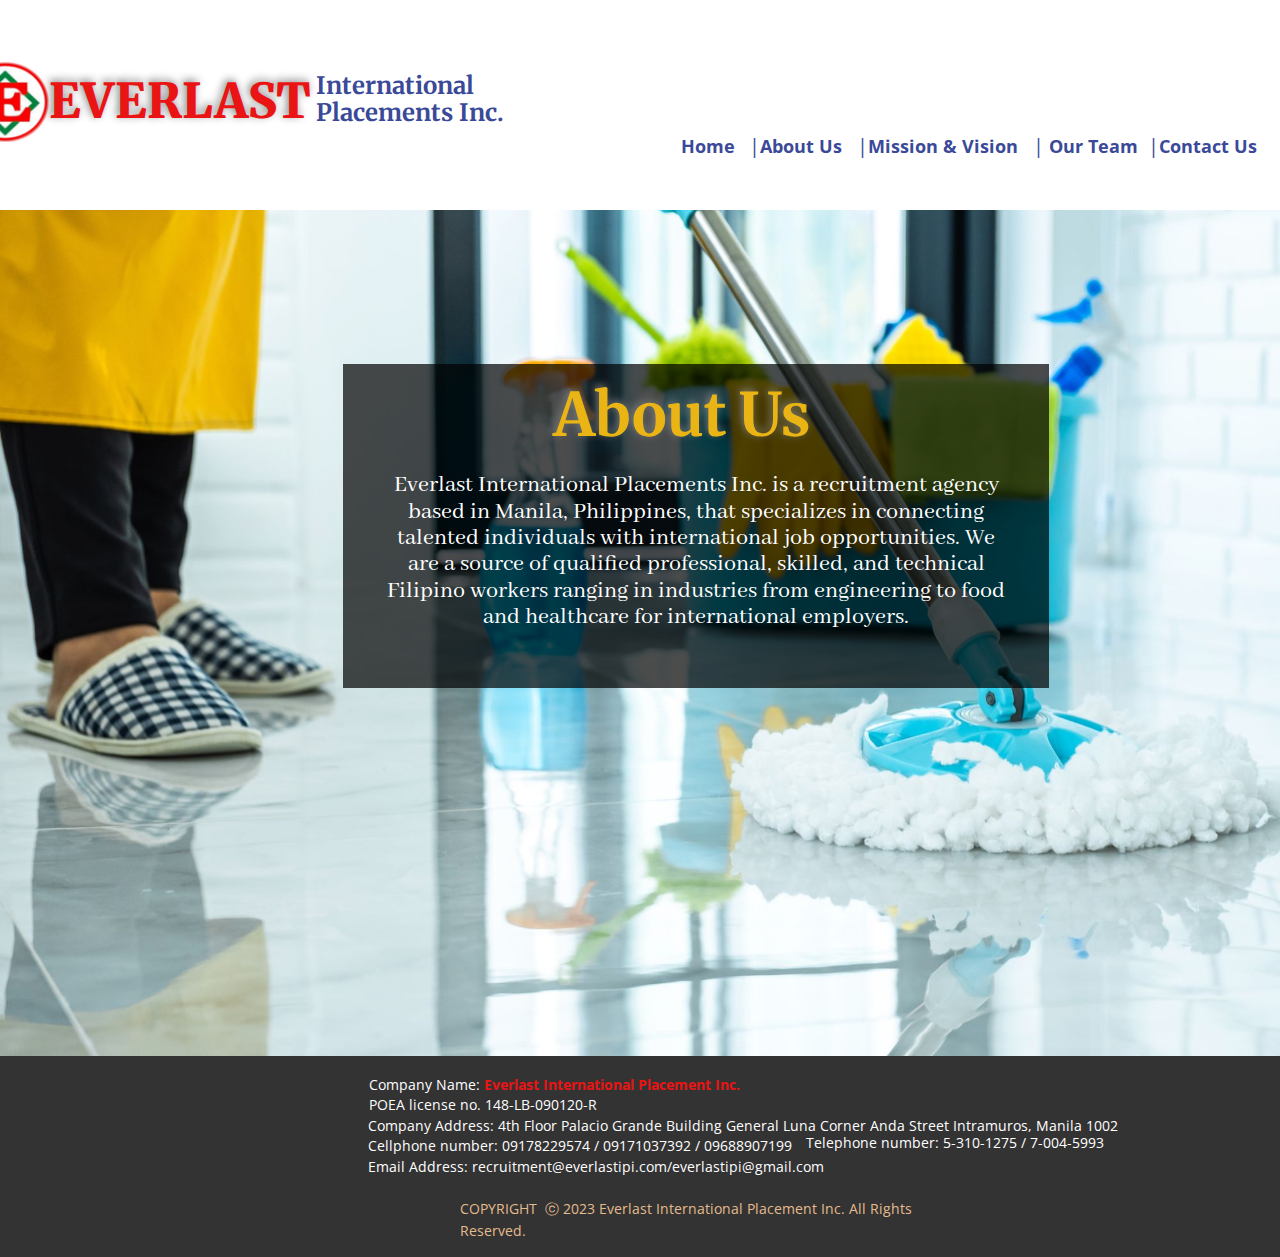
==== ABOUT-US.html @ 05b4fe09 "Update ABOUT-US.html" ====
<!DOCTYPE html>
<html style="font-size: 16px;" lang="en"><head>
    <meta name="viewport" content="width=device-width, initial-scale=1.0">
    <meta charset="utf-8">
    <meta name="keywords" content="Key Features, Design Perfection, Our Team, $5, $45, $95, Where to find us?">
    <meta name="description" content="">
    <title>ABOUT US</title>
    <link rel="stylesheet" href="nicepage.css" media="screen">
<link rel="stylesheet" href="ABOUT-US.css" media="screen">
    <script class="u-script" type="text/javascript" src="jquery-1.9.1.min.js" defer=""></script>
    <script class="u-script" type="text/javascript" src="nicepage.js" defer=""></script>
    <meta name="generator" content="Nicepage 6.8.7, nicepage.com">
    <link id="u-theme-google-font" rel="stylesheet" href="https://fonts.googleapis.com/css?family=Ubuntu:300,300i,400,400i,500,500i,700,700i|Open+Sans:300,300i,400,400i,500,500i,600,600i,700,700i,800,800i">
    <link id="u-page-google-font" rel="stylesheet" href="https://fonts.googleapis.com/css?family=Merriweather:300,300i,400,400i,700,700i,900,900i|Abhaya+Libre:400,500,600,700,800">
    
    
    
    <script type="application/ld+json">{
		"@context": "http://schema.org",
		"@type": "Organization",
		"name": "",
		"logo": "images/CopyofRedModernHiringInstagramPost1-1.png"
}</script>
    <meta name="theme-color" content="#3a4998">
    <meta property="og:title" content="ABOUT US">
    <meta property="og:type" content="website">
  <meta data-intl-tel-input-cdn-path="intlTelInput/"></head>
  <body data-path-to-root="./" data-include-products="false" class="u-body u-xl-mode" data-lang="en"><header class="u-clearfix u-header u-header" id="sec-da44"><div class="u-clearfix u-sheet u-sheet-1">
        <a href="#" class="u-image u-logo u-image-1" data-image-width="731" data-image-height="680">
          <img src="images/CopyofRedModernHiringInstagramPost1-1.png" class="u-logo-image u-logo-image-1">
        </a>
        <h1 class="u-custom-font u-font-merriweather u-text u-text-custom-color-1 u-title u-text-1">EVERLAST</h1>
        <h1 class="u-custom-font u-font-merriweather u-text u-text-palette-1-base u-title u-text-2">Placements Inc.</h1>
        <h1 class="u-custom-font u-font-merriweather u-text u-text-palette-1-base u-title u-text-3">International</h1>
        <p class="u-large-text u-text u-text-font u-text-palette-1-base u-text-variant u-text-4">
          <a href="EVERLASTIPI.html" class="u-active-none u-border-2 u-border-white u-btn u-button-style u-hover-none u-none u-text-palette-1-base u-btn-1">Home</a>&nbsp; |<a href="ABOUT-US.html" class="u-active-none u-border-none u-btn u-button-link u-button-style u-hover-none u-none u-text-palette-1-base u-btn-2">About Us</a>&nbsp; &nbsp;|<a href="MISSION-and-VISION.html" class="u-active-none u-border-none u-btn u-button-link u-button-style u-hover-none u-none u-text-palette-1-base u-btn-3">Mission &amp; Vision</a>&nbsp; &nbsp;| <a href="OUR-TEAM.html" class="u-active-none u-border-none u-btn u-button-link u-button-style u-hover-none u-none u-text-palette-1-base u-btn-4">Our Team</a>&nbsp; |<a href="CONTACT-US.html" class="u-active-none u-border-none u-btn u-button-link u-button-style u-hover-none u-none u-text-palette-1-base u-btn-5">Contact Us</a>
        </p>
      </div></header>
    <section class="u-align-left u-clearfix u-image u-section-1" src="" data-image-width="2000" data-image-height="1414" id="sec-abf9">
      <div class="u-clearfix u-sheet u-sheet-1">
        <img class="u-expanded-width-xs u-image u-image-default u-image-1" src="images/CopyofRedModernHiringInstagramPost-1.png" alt="" data-image-width="2000" data-image-height="1414">
        <h1 class="u-custom-font u-font-merriweather u-text u-text-custom-color-2 u-title u-text-1"><span class="u-icon"></span>&nbsp;About Us
        </h1>
        <h1 class="u-align-center u-custom-font u-text u-text-body-alt-color u-title u-text-2"> Everlast International Placements Inc. is a recruitment agency based in Manila, Philippines, that specializes in connecting talented individuals with international job opportunities. We are a source of qualified professional, skilled, and technical Filipino workers ranging in industries from engineering to food and healthcare for international employers.</h1>
      </div>
    </section>
    
    
    
    <footer class="u-align-center u-clearfix u-footer u-grey-80 u-footer" id="sec-4ef6"><div class="u-clearfix u-sheet u-sheet-1">
        <p class="u-small-text u-text u-text-custom-color-1 u-text-variant u-text-1">
          <span class="u-text-white"> Company Name: </span>
          <span style="font-weight: 700;">Everlast International Placement Inc.</span>
        </p>
        <p class="u-align-left u-small-text u-text u-text-variant u-text-2"> POEA license no. 148-LB-090120-R</p>
        <p class="u-align-left u-small-text u-text u-text-variant u-text-3"> Company Address:&nbsp;4th Floor Palacio Grande Building&nbsp;General Luna Corner Anda Street&nbsp;Intramuros, Manila 1002</p>
        <p class="u-align-left u-small-text u-text u-text-variant u-text-4"> &nbsp;Cellphone number: 09178229574 /&nbsp;09171037392 /&nbsp;09688907199</p>
        <p class="u-align-left u-small-text u-text u-text-variant u-text-5"> Email Address: recruitment@everlastipi.com/everlastipi@gmail.com</p>
        <p class="u-align-left u-small-text u-text u-text-variant u-text-6"> Telephone number: 5-310-1275 / 7-004-5993</p>
        <p class="u-align-left u-small-text u-text u-text-palette-3-base u-text-variant u-text-7"> COPYRIGHT &nbsp;ⓒ 2023 Everlast International Placement Inc. All Rights Reserved.</p>
      </div></footer>
</body></html>
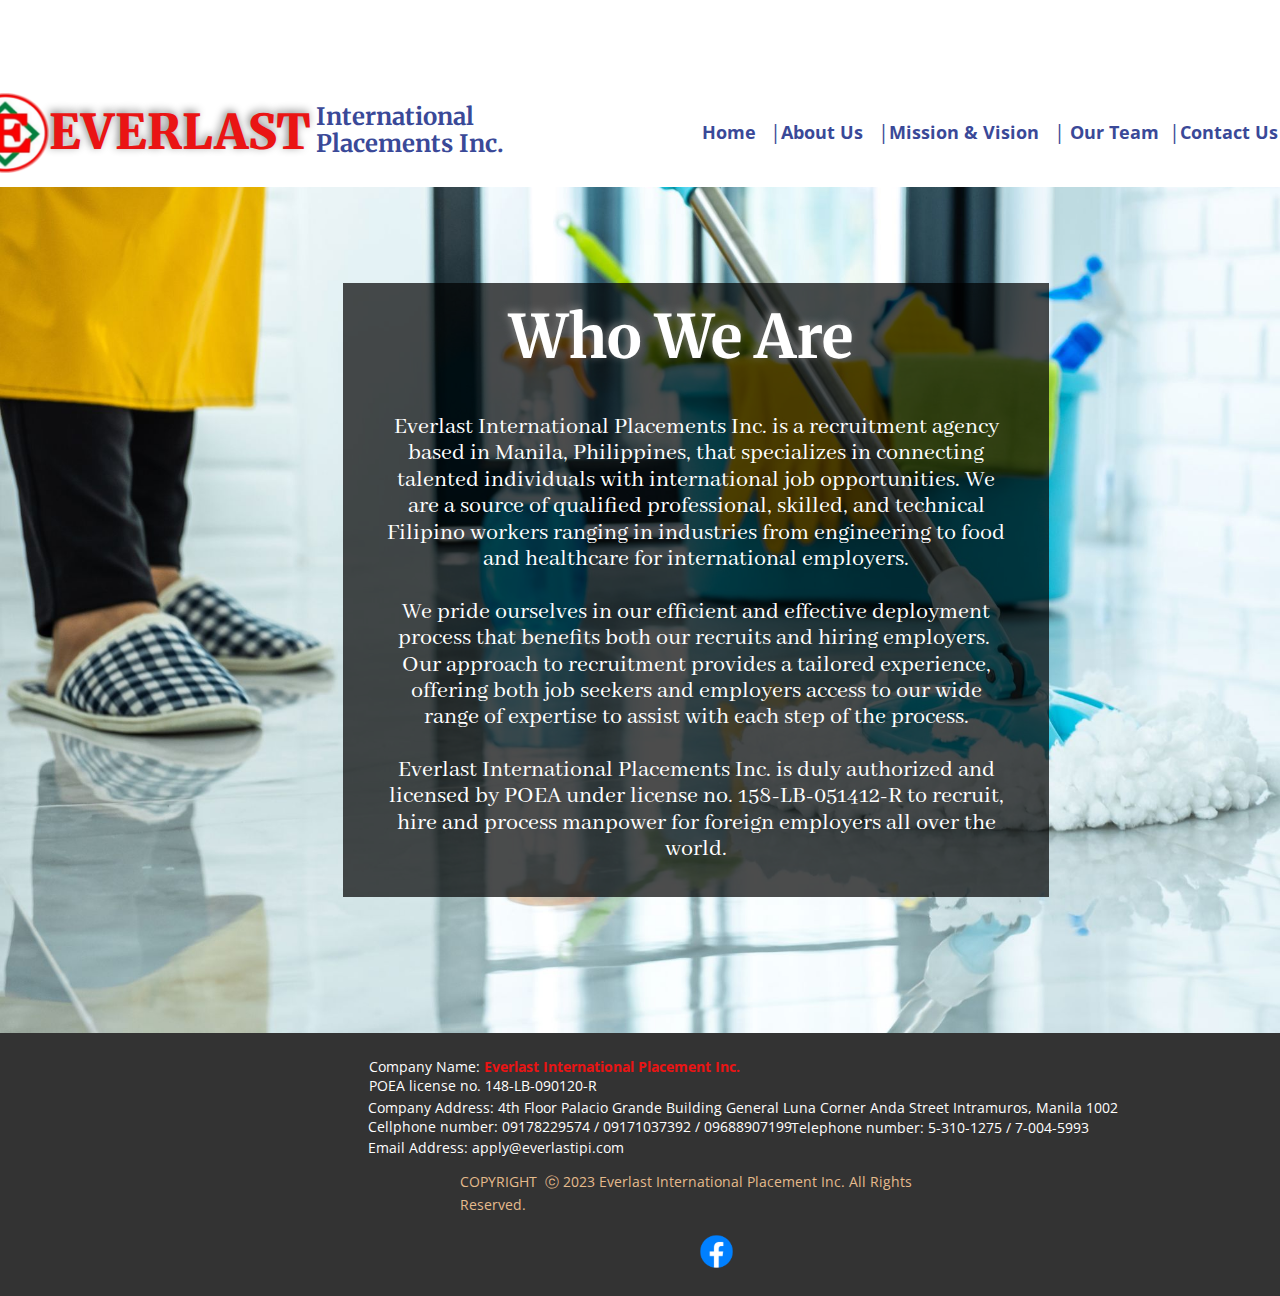
==== commit 693c7c96: "Add files via upload" ====
--- a/ABOUT-US.html
+++ b/ABOUT-US.html
@@ -9,7 +9,8 @@
 <link rel="stylesheet" href="ABOUT-US.css" media="screen">
     <script class="u-script" type="text/javascript" src="jquery-1.9.1.min.js" defer=""></script>
     <script class="u-script" type="text/javascript" src="nicepage.js" defer=""></script>
-    <meta name="generator" content="Nicepage 6.8.7, nicepage.com">
+    <meta name="generator" content="Nicepage 6.8.8, nicepage.com">
+    <link rel="icon" href="images/favicon.png">
     <link id="u-theme-google-font" rel="stylesheet" href="https://fonts.googleapis.com/css?family=Ubuntu:300,300i,400,400i,500,500i,700,700i|Open+Sans:300,300i,400,400i,500,500i,600,600i,700,700i,800,800i">
     <link id="u-page-google-font" rel="stylesheet" href="https://fonts.googleapis.com/css?family=Merriweather:300,300i,400,400i,700,700i,900,900i|Abhaya+Libre:400,500,600,700,800">
     
@@ -18,30 +19,25 @@
     <script type="application/ld+json">{
 		"@context": "http://schema.org",
 		"@type": "Organization",
-		"name": "",
+		"name": "everlastipi",
 		"logo": "images/CopyofRedModernHiringInstagramPost1-1.png"
 }</script>
     <meta name="theme-color" content="#3a4998">
     <meta property="og:title" content="ABOUT US">
+    <meta property="og:description" content="">
     <meta property="og:type" content="website">
   <meta data-intl-tel-input-cdn-path="intlTelInput/"></head>
-  <body data-path-to-root="./" data-include-products="false" class="u-body u-xl-mode" data-lang="en"><header class="u-clearfix u-header u-header" id="sec-da44"><div class="u-clearfix u-sheet u-sheet-1">
-        <a href="#" class="u-image u-logo u-image-1" data-image-width="731" data-image-height="680">
-          <img src="images/CopyofRedModernHiringInstagramPost1-1.png" class="u-logo-image u-logo-image-1">
-        </a>
-        <h1 class="u-custom-font u-font-merriweather u-text u-text-custom-color-1 u-title u-text-1">EVERLAST</h1>
-        <h1 class="u-custom-font u-font-merriweather u-text u-text-palette-1-base u-title u-text-2">Placements Inc.</h1>
-        <h1 class="u-custom-font u-font-merriweather u-text u-text-palette-1-base u-title u-text-3">International</h1>
-        <p class="u-large-text u-text u-text-font u-text-palette-1-base u-text-variant u-text-4">
-          <a href="EVERLASTIPI.html" class="u-active-none u-border-2 u-border-white u-btn u-button-style u-hover-none u-none u-text-palette-1-base u-btn-1">Home</a>&nbsp; |<a href="ABOUT-US.html" class="u-active-none u-border-none u-btn u-button-link u-button-style u-hover-none u-none u-text-palette-1-base u-btn-2">About Us</a>&nbsp; &nbsp;|<a href="MISSION-and-VISION.html" class="u-active-none u-border-none u-btn u-button-link u-button-style u-hover-none u-none u-text-palette-1-base u-btn-3">Mission &amp; Vision</a>&nbsp; &nbsp;| <a href="OUR-TEAM.html" class="u-active-none u-border-none u-btn u-button-link u-button-style u-hover-none u-none u-text-palette-1-base u-btn-4">Our Team</a>&nbsp; |<a href="CONTACT-US.html" class="u-active-none u-border-none u-btn u-button-link u-button-style u-hover-none u-none u-text-palette-1-base u-btn-5">Contact Us</a>
-        </p>
-      </div></header>
+  <body data-path-to-root="./" data-include-products="false" class="u-body u-xl-mode" data-lang="en"><header class="u-clearfix u-header u-header" id="sec-da44"><a href="#" class="u-image u-logo u-image-1" data-image-width="731" data-image-height="680">
+        <img src="images/CopyofRedModernHiringInstagramPost1-1.png" class="u-logo-image u-logo-image-1">
+      </a><h1 class="u-custom-font u-font-merriweather u-text u-text-custom-color-1 u-title u-text-1">EVERLAST</h1><h1 class="u-custom-font u-font-merriweather u-text u-text-palette-1-base u-title u-text-2">Placements Inc.</h1><h1 class="u-custom-font u-font-merriweather u-text u-text-palette-1-base u-title u-text-3">International</h1><p class="u-large-text u-text u-text-font u-text-palette-1-base u-text-variant u-text-4">
+        <a href="EVERLASTIPI.html" class="u-active-none u-border-2 u-border-white u-btn u-button-style u-hover-none u-none u-text-palette-1-base u-btn-1">Home</a>&nbsp; |<a href="ABOUT-US.html" class="u-active-none u-border-none u-btn u-button-link u-button-style u-hover-none u-none u-text-palette-1-base u-btn-2">About Us</a>&nbsp; &nbsp;|<a href="MISSION-and-VISION.html" class="u-active-none u-border-none u-btn u-button-link u-button-style u-hover-none u-none u-text-palette-1-base u-btn-3">Mission &amp; Vision</a>&nbsp; &nbsp;| <a href="OUR-TEAM.html" class="u-active-none u-border-none u-btn u-button-link u-button-style u-hover-none u-none u-text-palette-1-base u-btn-4">Our Team</a>&nbsp; |<a href="CONTACT-US.html" class="u-active-none u-border-none u-btn u-button-link u-button-style u-hover-none u-none u-text-palette-1-base u-btn-5">Contact Us</a>
+      </p></header>
     <section class="u-align-left u-clearfix u-image u-section-1" src="" data-image-width="2000" data-image-height="1414" id="sec-abf9">
       <div class="u-clearfix u-sheet u-sheet-1">
         <img class="u-expanded-width-xs u-image u-image-default u-image-1" src="images/CopyofRedModernHiringInstagramPost-1.png" alt="" data-image-width="2000" data-image-height="1414">
-        <h1 class="u-custom-font u-font-merriweather u-text u-text-custom-color-2 u-title u-text-1"><span class="u-icon"></span>&nbsp;About Us
+        <h1 class="u-custom-font u-font-merriweather u-text u-text-body-alt-color u-title u-text-1">Who We Are</h1>
+        <h1 class="u-align-center u-custom-font u-text u-text-body-alt-color u-title u-text-2"> Everlast International Placements Inc. is a recruitment agency based in Manila, Philippines, that specializes in connecting talented individuals with international job opportunities. We are a source of qualified professional, skilled, and technical Filipino workers ranging in industries from engineering to food and healthcare for international employers.<br>&nbsp;<br>We pride ourselves in our efficient and effective deployment process that benefits both our recruits and hiring employers.&nbsp; Our approach to recruitment provides a tailored experience, offering both job seekers and employers access to our wide range of expertise to assist with each step of the process.<br>&nbsp;<br>Everlast International Placements Inc. is duly authorized and licensed by POEA under license no. 158-LB-051412-R to recruit, hire and process manpower for foreign employers all over the world.
         </h1>
-        <h1 class="u-align-center u-custom-font u-text u-text-body-alt-color u-title u-text-2"> Everlast International Placements Inc. is a recruitment agency based in Manila, Philippines, that specializes in connecting talented individuals with international job opportunities. We are a source of qualified professional, skilled, and technical Filipino workers ranging in industries from engineering to food and healthcare for international employers.</h1>
       </div>
     </section>
     
@@ -55,8 +51,9 @@
         <p class="u-align-left u-small-text u-text u-text-variant u-text-2"> POEA license no. 148-LB-090120-R</p>
         <p class="u-align-left u-small-text u-text u-text-variant u-text-3"> Company Address:&nbsp;4th Floor Palacio Grande Building&nbsp;General Luna Corner Anda Street&nbsp;Intramuros, Manila 1002</p>
         <p class="u-align-left u-small-text u-text u-text-variant u-text-4"> &nbsp;Cellphone number: 09178229574 /&nbsp;09171037392 /&nbsp;09688907199</p>
-        <p class="u-align-left u-small-text u-text u-text-variant u-text-5"> Email Address: recruitment@everlastipi.com/everlastipi@gmail.com</p>
+        <p class="u-align-left u-small-text u-text u-text-variant u-text-5"> Email Address: apply@everlastipi.com</p>
         <p class="u-align-left u-small-text u-text u-text-variant u-text-6"> Telephone number: 5-310-1275 / 7-004-5993</p>
         <p class="u-align-left u-small-text u-text u-text-palette-3-base u-text-variant u-text-7"> COPYRIGHT &nbsp;ⓒ 2023 Everlast International Placement Inc. All Rights Reserved.</p>
+        <img class="u-image u-image-contain u-image-default u-preserve-proportions u-image-1" src="images/facebook-logo-facebook-logo-transparent-facebook-icon-transparent-free-free-png.webp" alt="" data-image-width="980" data-image-height="980" data-href="https://www.facebook.com/everlastipi">
       </div></footer>
-</body></html>
+</body></html>--- a/nicepage.css
+++ b/nicepage.css
@@ -43343,16 +43343,13 @@
 /*end-variables sitestylecss*/
  .u-header {
   background-image: none;
-}
-
-.u-header .u-sheet-1 {
-  min-height: 166px;
+  min-height: 187px;
 }
 
 .u-header .u-image-1 {
   width: 87px;
   height: 81px;
-  margin: 61px auto 0 -108px;
+  margin: 92px auto 0 calc(((100% - 1140px) / 2)  + -108px);
 }
 
 .u-header .u-logo-image-1 {
@@ -43365,27 +43362,25 @@
   text-shadow: -2px -2px 8px rgba(128,128,128,1);
   font-family: Merriweather, serif;
   font-weight: 900;
-  margin: -67px 853px 0 -21px;
+  margin: -67px calc(((100% - 1140px) / 2)  + 853px) 0 calc(((100% - 1140px) / 2)  + -21px);
 }
 
 .u-header .u-text-2 {
   font-size: 1.5rem;
   font-weight: 700;
   font-family: Merriweather, serif;
-  margin: -28px 570px 0 246px;
+  margin: -28px calc(((100% - 1140px) / 2)) 0 calc(((100% - 1140px) / 2)  + 246px);
 }
 
 .u-header .u-text-3 {
   font-size: 1.5rem;
   font-weight: 700;
   font-family: Merriweather, serif;
-  margin: -53px 591px 0 246px;
+  margin: -53px calc(((100% - 1140px) / 2)  + 591px) 0 calc(((100% - 1140px) / 2)  + 246px);
 }
 
 .u-header .u-text-4 {
-  margin-right: -103px;
-  margin-bottom: 38px;
-  margin-left: 608px;
+  margin: -25px 0 28px calc(((100% - 1140px) / 2)  + 629px);
 }
 
 .u-header .u-btn-1 {
@@ -43422,91 +43417,90 @@
 @media (max-width: 1199px) {
   .u-header .u-image-1 {
     margin-top: 815px;
-    margin-left: 176px;
+    margin-left: calc(((100% - 940px) / 2)  + 176px);
   }
 
   .u-header .u-text-1 {
     margin-top: -763px;
-    margin-right: 833px;
-    margin-left: 307px;
+    margin-right: calc(((100% - 940px) / 2)  + 633px);
+    margin-left: calc(((100% - 940px) / 2)  + 307px);
   }
 
   .u-header .u-text-2 {
     width: 324px;
     margin-top: -28px;
-    margin-right: 243px;
-    margin-left: 573px;
+    margin-right: calc(((100% - 940px) / 2)  + 43px);
+    margin-left: calc(((100% - 940px) / 2)  + 573px);
   }
 
   .u-header .u-text-3 {
     margin-top: -53px;
-    margin-right: 567px;
-    margin-left: 573px;
+    margin-right: calc(((100% - 940px) / 2)  + 367px);
+    margin-left: calc(((100% - 940px) / 2)  + 573px);
   }
 
   .u-header .u-text-4 {
-    margin-right: 300px;
-    margin-bottom: 60px;
-    margin-left: 757px;
+    margin: -25px calc(((100% - 940px) / 2)  + 183px) 60px calc(((100% - 940px) / 2)  + 757px);
   }
 }
 @media (max-width: 991px) {
   .u-header .u-image-1 {
     margin-top: 1711px;
-    margin-left: 506px;
+    margin-right: calc(((100% - 720px) / 2)  + 127px);
+    margin-left: auto;
   }
 
   .u-header .u-text-1 {
     margin-top: -827px;
-    margin-right: 510px;
-    margin-left: 630px;
+    margin-right: calc(((100% - 720px) / 2)  + 90px);
+    margin-left: calc(((100% - 720px) / 2)  + 630px);
   }
 
   .u-header .u-text-2 {
-    margin-right: 23px;
-    margin-left: 793px;
+    margin-right: calc(((100% - 720px) / 2)  + -397px);
+    margin-left: calc(((100% - 720px) / 2)  + 793px);
   }
 
   .u-header .u-text-3 {
-    margin-right: 347px;
-    margin-left: 793px;
+    margin-right: calc(((100% - 720px) / 2)  + -73px);
+    margin-left: calc(((100% - 720px) / 2)  + 793px);
   }
 
   .u-header .u-text-4 {
-    margin-right: 273px;
+    margin-right: calc(((100% - 720px) / 2)  + -147px);
     margin-bottom: -173px;
-    margin-left: 867px;
+    margin-left: calc(((100% - 720px) / 2)  + 867px);
   }
 }
 @media (max-width: 767px) {
   .u-header .u-image-1 {
     margin-top: 655px;
-    margin-left: 504px;
+    margin-right: calc(((100% - 540px) / 2)  + -51px);
   }
 
   .u-header .u-text-1 {
-    margin-right: 240px;
-    margin-left: 900px;
+    margin-right: calc(((100% - 540px) / 2)  + -360px);
+    margin-left: calc(((100% - 540px) / 2)  + 900px);
   }
 
   .u-header .u-text-2 {
-    margin-right: -157px;
-    margin-left: 973px;
+    margin-right: calc(((100% - 540px) / 2)  + -757px);
+    margin-left: calc(((100% - 540px) / 2)  + 973px);
   }
 
   .u-header .u-text-3 {
-    margin-right: 167px;
-    margin-left: 973px;
+    margin-right: calc(((100% - 540px) / 2)  + -433px);
+    margin-left: calc(((100% - 540px) / 2)  + 973px);
   }
 
   .u-header .u-text-4 {
-    margin-right: 183px;
+    margin-right: calc(((100% - 540px) / 2)  + -417px);
     margin-bottom: -1229px;
-    margin-left: 957px;
+    margin-left: calc(((100% - 540px) / 2)  + 957px);
   }
 }
 @media (max-width: 575px) {
-  .u-header .u-sheet-1 {
+   .u-header {
     min-height: 134px;
   }
 
@@ -43514,36 +43508,37 @@
     width: 39px;
     height: 54px;
     margin-top: 25px;
-    margin-left: 10px;
+    margin-right: auto;
+    margin-left: calc(((100% - 340px) / 2)  + 10px);
   }
 
   .u-header .u-text-1 {
     font-size: 1.125rem;
     width: auto;
     margin-top: -36px;
-    margin-right: 187px;
-    margin-left: 53px;
+    margin-right: calc(((100% - 340px) / 2)  + 187px);
+    margin-left: calc(((100% - 340px) / 2)  + 53px);
   }
 
   .u-header .u-text-2 {
     font-size: 0.75rem;
     width: auto;
     margin-top: -13px;
-    margin-right: 89px;
-    margin-left: 153px;
+    margin-right: calc(((100% - 340px) / 2)  + 89px);
+    margin-left: calc(((100% - 340px) / 2)  + 153px);
   }
 
   .u-header .u-text-3 {
     font-size: 0.75rem;
     width: auto;
     margin-top: -26px;
-    margin-right: 103px;
-    margin-left: 153px;
+    margin-right: calc(((100% - 340px) / 2)  + 103px);
+    margin-left: calc(((100% - 340px) / 2)  + 153px);
   }
 
   .u-header .u-text-4 {
     width: auto;
-    margin: 37px -50px 8px 13px;
+    margin: 37px 0 8px calc(((100% - 340px) / 2)  + 13px);
   }
 
   .u-header .u-btn-1 {
@@ -43574,11 +43569,11 @@
 }
 
 .u-footer .u-sheet-1 {
-  min-height: 179px;
+  min-height: 240px;
 }
 
 .u-footer .u-text-1 {
-  margin: 18px 448px 0 276px;
+  margin: 23px 448px 0 276px;
 }
 
 .u-footer .u-text-2 {
@@ -43594,17 +43589,23 @@
 }
 
 .u-footer .u-text-5 {
-  margin: -1px 84px 0 298px;
+  margin: -2px 84px 0 298px;
 }
 
 .u-footer .u-text-6 {
   font-size: 0.875rem;
-  margin: -46px -354px 0 736px;
+  margin: -42px -339px 0 721px;
 }
 
 .u-footer .u-text-7 {
   font-size: 0.875rem;
-  margin: 43px 237px 14px 390px;
+  margin: 32px 237px 0 390px;
+}
+
+.u-footer .u-image-1 {
+  width: 43px;
+  height: 43px;
+  margin: 14px 472px 23px auto;
 }
 @media (max-width: 1199px) {
   .u-footer .u-text-1 {
@@ -43633,20 +43634,29 @@
   }
 
   .u-footer .u-text-5 {
-    margin-top: -1px;
+    margin-top: -2px;
     margin-right: 0;
     margin-left: 181px;
   }
 
   .u-footer .u-text-6 {
-    margin-top: -46px;
-    margin-right: -354px;
-    margin-left: 636px;
+    margin-top: -42px;
+    margin-right: -339px;
+    margin-left: 621px;
   }
 
   .u-footer .u-text-7 {
+    margin-top: -65px;
     margin-right: 137px;
     margin-left: 290px;
+  }
+
+  .u-footer .u-image-1 {
+    width: 43px;
+    height: 43px;
+    margin-top: 18px;
+    margin-right: 472px;
+    margin-bottom: 60px;
   }
 }
 @media (max-width: 991px) {
@@ -43673,7 +43683,7 @@
   }
 
   .u-footer .u-text-6 {
-    margin-left: 526px;
+    margin-left: 511px;
   }
 
   .u-footer .u-text-7 {
@@ -43703,10 +43713,6 @@
   }
 }
 @media (max-width: 575px) {
-  .u-footer .u-sheet-1 {
-    min-height: 306px;
-  }
-
   .u-footer .u-text-1 {
     margin-right: 0;
     width: 340px;
@@ -43733,7 +43739,14 @@
   .u-footer .u-text-7 {
     font-size: 0.625rem;
     width: auto;
-    margin: 81px -28px 18px 0;
+    margin-top: 64px;
+    margin-right: -28px;
+    margin-left: 0;
+  }
+
+  .u-footer .u-image-1 {
+    margin-top: -55px;
+    margin-right: 297px;
   }
 }
 
--- a/ABOUT-US.css
+++ b/ABOUT-US.css
@@ -9,8 +9,8 @@
 
 .u-section-1 .u-image-1 {
   width: 706px;
-  height: 324px;
-  margin: 154px 161px 0 auto;
+  height: 614px;
+  margin: 96px 161px 0 auto;
 }
 
 .u-section-1 .u-text-1 {
@@ -18,14 +18,14 @@
   text-shadow: -2px -2px 8px rgba(128,128,128,1);
   font-weight: 700;
   font-family: Merriweather, serif;
-  margin: -306px 359px 0 471px;
+  margin: -593px 327px 0 439px;
 }
 
 .u-section-1 .u-text-2 {
   font-size: 1.5rem;
   font-family: "Abhaya Libre";
   font-weight: 300;
-  margin: 19px 199px 60px 311px;
+  margin: 44px 199px 60px 311px;
 }
 
 @media (max-width: 1199px) {
@@ -34,8 +34,8 @@
   }
 
   .u-section-1 .u-text-1 {
-    margin-right: 259px;
-    margin-left: 371px;
+    margin-right: 227px;
+    margin-left: 339px;
   }
 
   .u-section-1 .u-text-2 {
@@ -54,8 +54,8 @@
   }
 
   .u-section-1 .u-text-1 {
-    margin-right: 149px;
-    margin-left: 261px;
+    margin-right: 117px;
+    margin-left: 229px;
   }
 
   .u-section-1 .u-text-2 {
@@ -66,19 +66,19 @@
 
 @media (max-width: 767px) {
   .u-section-1 .u-sheet-1 {
-    min-height: 325px;
+    min-height: 257px;
   }
 
   .u-section-1 .u-image-1 {
     width: 540px;
-    height: 248px;
+    height: 470px;
     margin-right: 0;
   }
 
   .u-section-1 .u-text-1 {
-    margin-top: -230px;
-    margin-right: 59px;
-    margin-left: 171px;
+    margin-top: -449px;
+    margin-right: 27px;
+    margin-left: 139px;
   }
 
   .u-section-1 .u-text-2 {
@@ -92,7 +92,7 @@
   }
 
   .u-section-1 .u-image-1 {
-    height: 156px;
+    height: 296px;
     margin-top: 94px;
     margin-right: initial;
     margin-left: initial;
@@ -102,7 +102,7 @@
   .u-section-1 .u-text-1 {
     font-size: 0.875rem;
     width: 80px;
-    margin-top: -138px;
+    margin-top: -275px;
     margin-left: auto;
     margin-right: auto;
   }
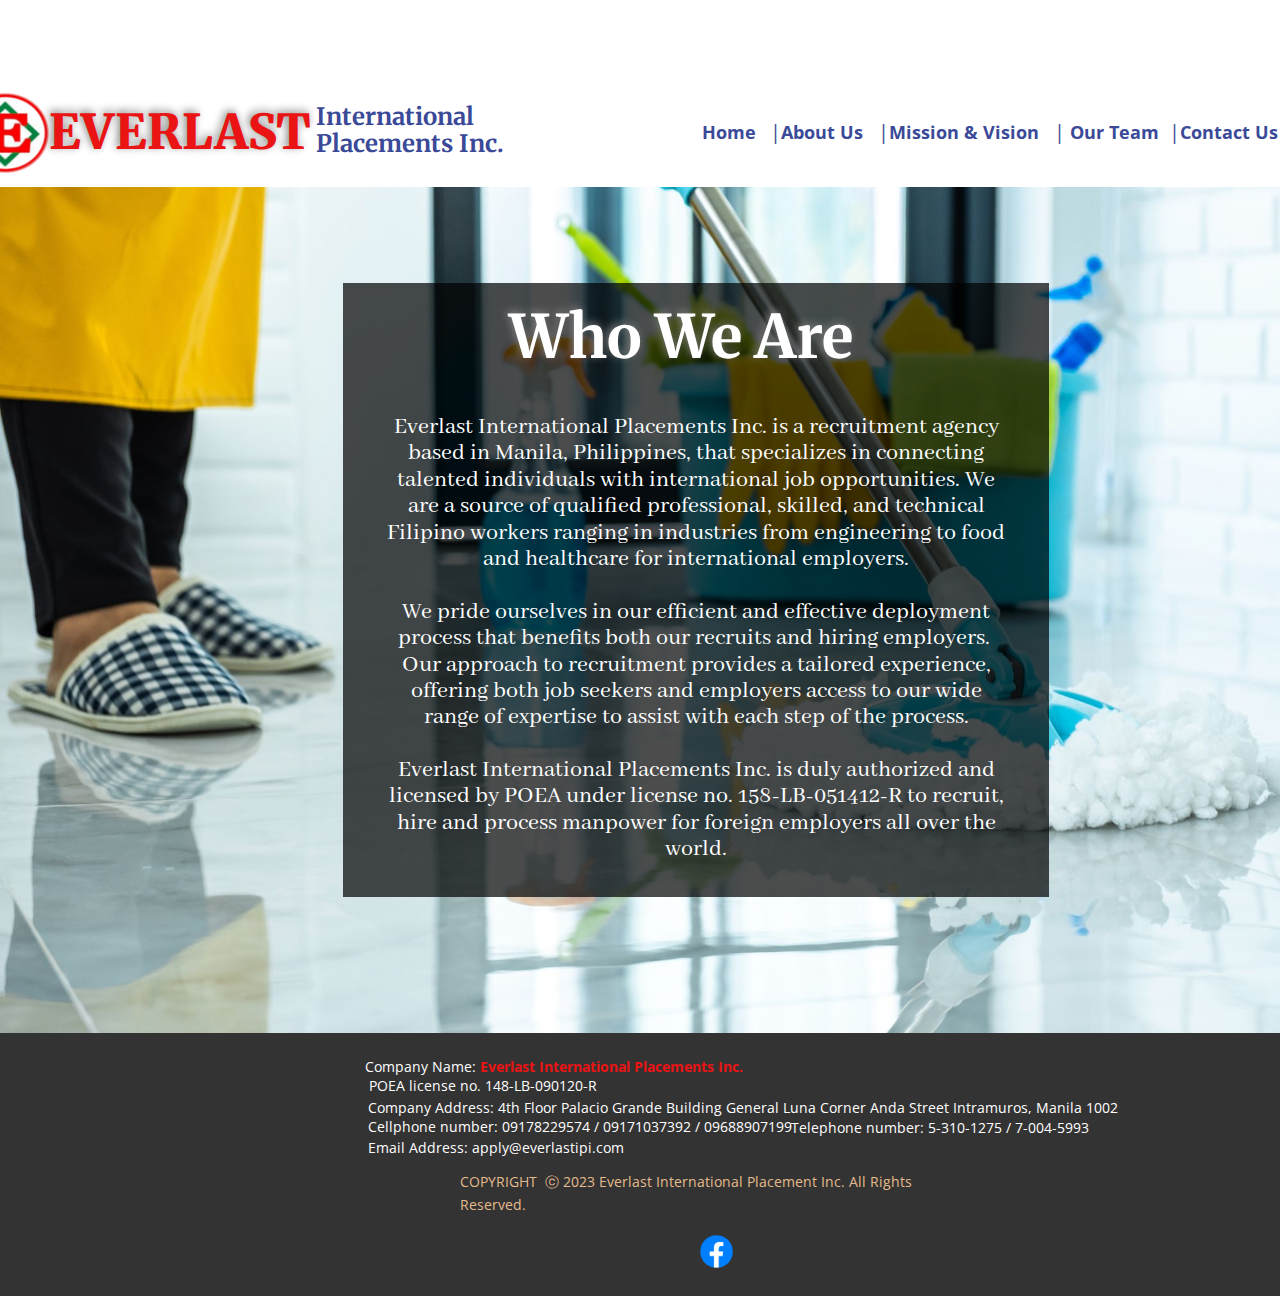
==== commit e44cda18: "Update ABOUT-US.html" ====
--- a/ABOUT-US.html
+++ b/ABOUT-US.html
@@ -46,7 +46,7 @@
     <footer class="u-align-center u-clearfix u-footer u-grey-80 u-footer" id="sec-4ef6"><div class="u-clearfix u-sheet u-sheet-1">
         <p class="u-small-text u-text u-text-custom-color-1 u-text-variant u-text-1">
           <span class="u-text-white"> Company Name: </span>
-          <span style="font-weight: 700;">Everlast International Placement Inc.</span>
+          <span style="font-weight: 700;">Everlast International Placements Inc.</span>
         </p>
         <p class="u-align-left u-small-text u-text u-text-variant u-text-2"> POEA license no. 148-LB-090120-R</p>
         <p class="u-align-left u-small-text u-text u-text-variant u-text-3"> Company Address:&nbsp;4th Floor Palacio Grande Building&nbsp;General Luna Corner Anda Street&nbsp;Intramuros, Manila 1002</p>
@@ -56,4 +56,4 @@
         <p class="u-align-left u-small-text u-text u-text-palette-3-base u-text-variant u-text-7"> COPYRIGHT &nbsp;ⓒ 2023 Everlast International Placement Inc. All Rights Reserved.</p>
         <img class="u-image u-image-contain u-image-default u-preserve-proportions u-image-1" src="images/facebook-logo-facebook-logo-transparent-facebook-icon-transparent-free-free-png.webp" alt="" data-image-width="980" data-image-height="980" data-href="https://www.facebook.com/everlastipi">
       </div></footer>
-</body></html>+</body></html>
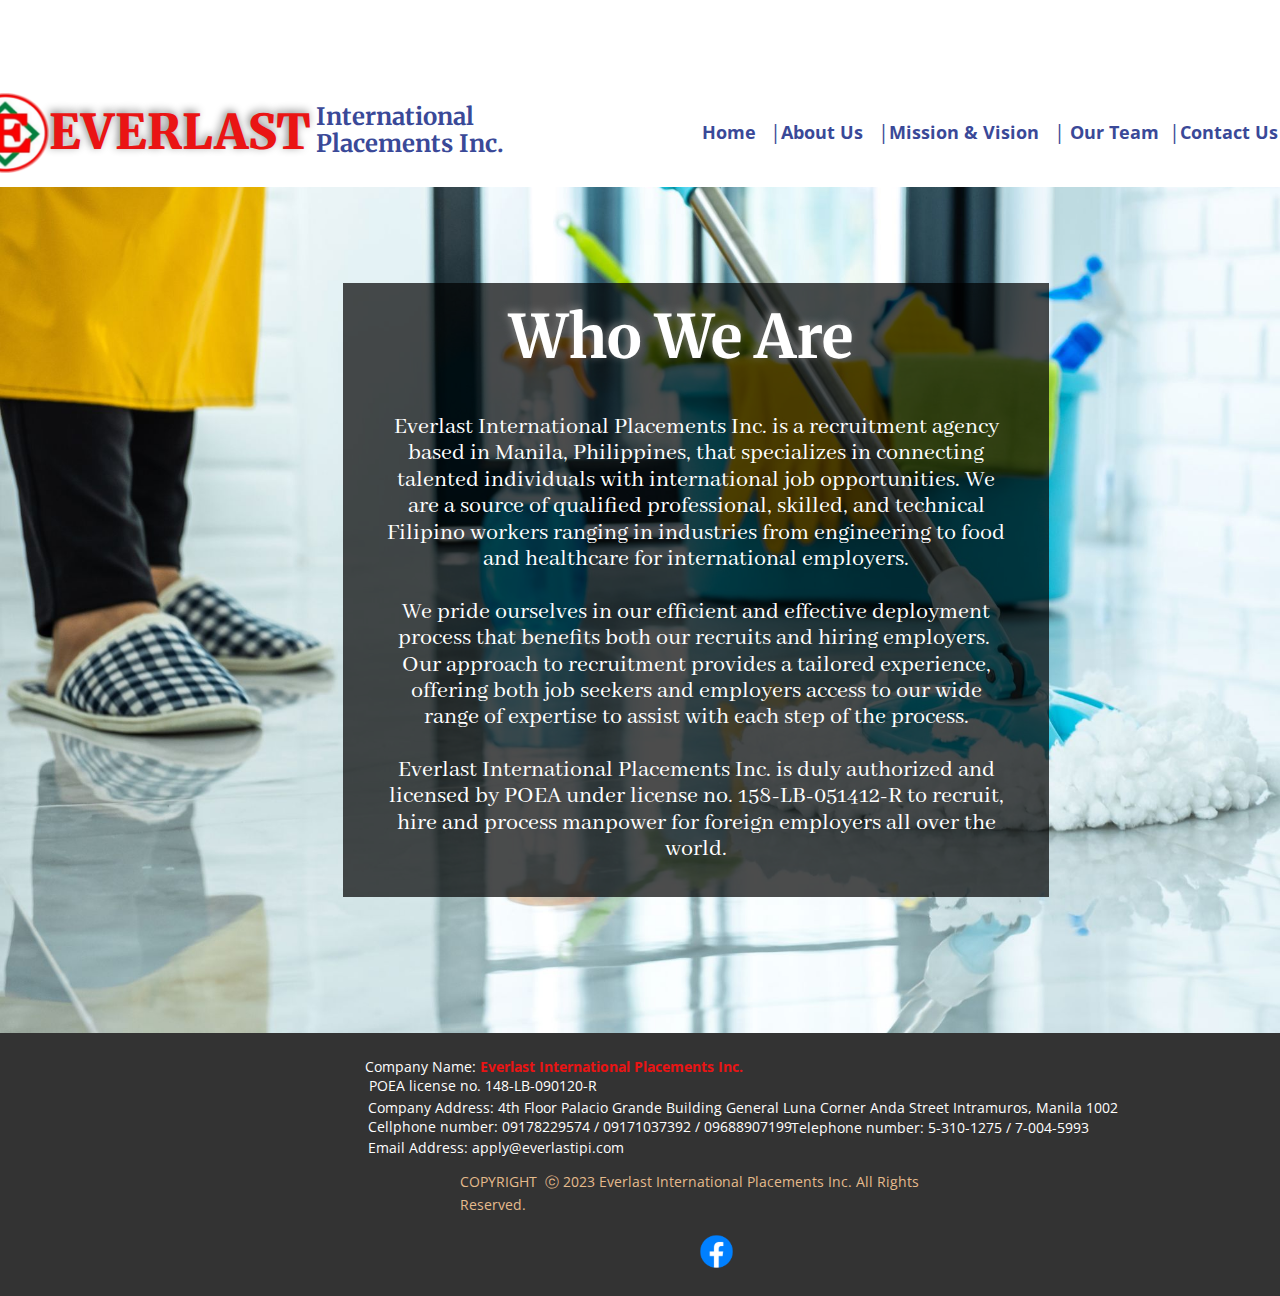
==== commit b91b0160: "Update ABOUT-US.html" ====
--- a/ABOUT-US.html
+++ b/ABOUT-US.html
@@ -53,7 +53,7 @@
         <p class="u-align-left u-small-text u-text u-text-variant u-text-4"> &nbsp;Cellphone number: 09178229574 /&nbsp;09171037392 /&nbsp;09688907199</p>
         <p class="u-align-left u-small-text u-text u-text-variant u-text-5"> Email Address: apply@everlastipi.com</p>
         <p class="u-align-left u-small-text u-text u-text-variant u-text-6"> Telephone number: 5-310-1275 / 7-004-5993</p>
-        <p class="u-align-left u-small-text u-text u-text-palette-3-base u-text-variant u-text-7"> COPYRIGHT &nbsp;ⓒ 2023 Everlast International Placement Inc. All Rights Reserved.</p>
+        <p class="u-align-left u-small-text u-text u-text-palette-3-base u-text-variant u-text-7"> COPYRIGHT &nbsp;ⓒ 2023 Everlast International Placements Inc. All Rights Reserved.</p>
         <img class="u-image u-image-contain u-image-default u-preserve-proportions u-image-1" src="images/facebook-logo-facebook-logo-transparent-facebook-icon-transparent-free-free-png.webp" alt="" data-image-width="980" data-image-height="980" data-href="https://www.facebook.com/everlastipi">
       </div></footer>
 </body></html>
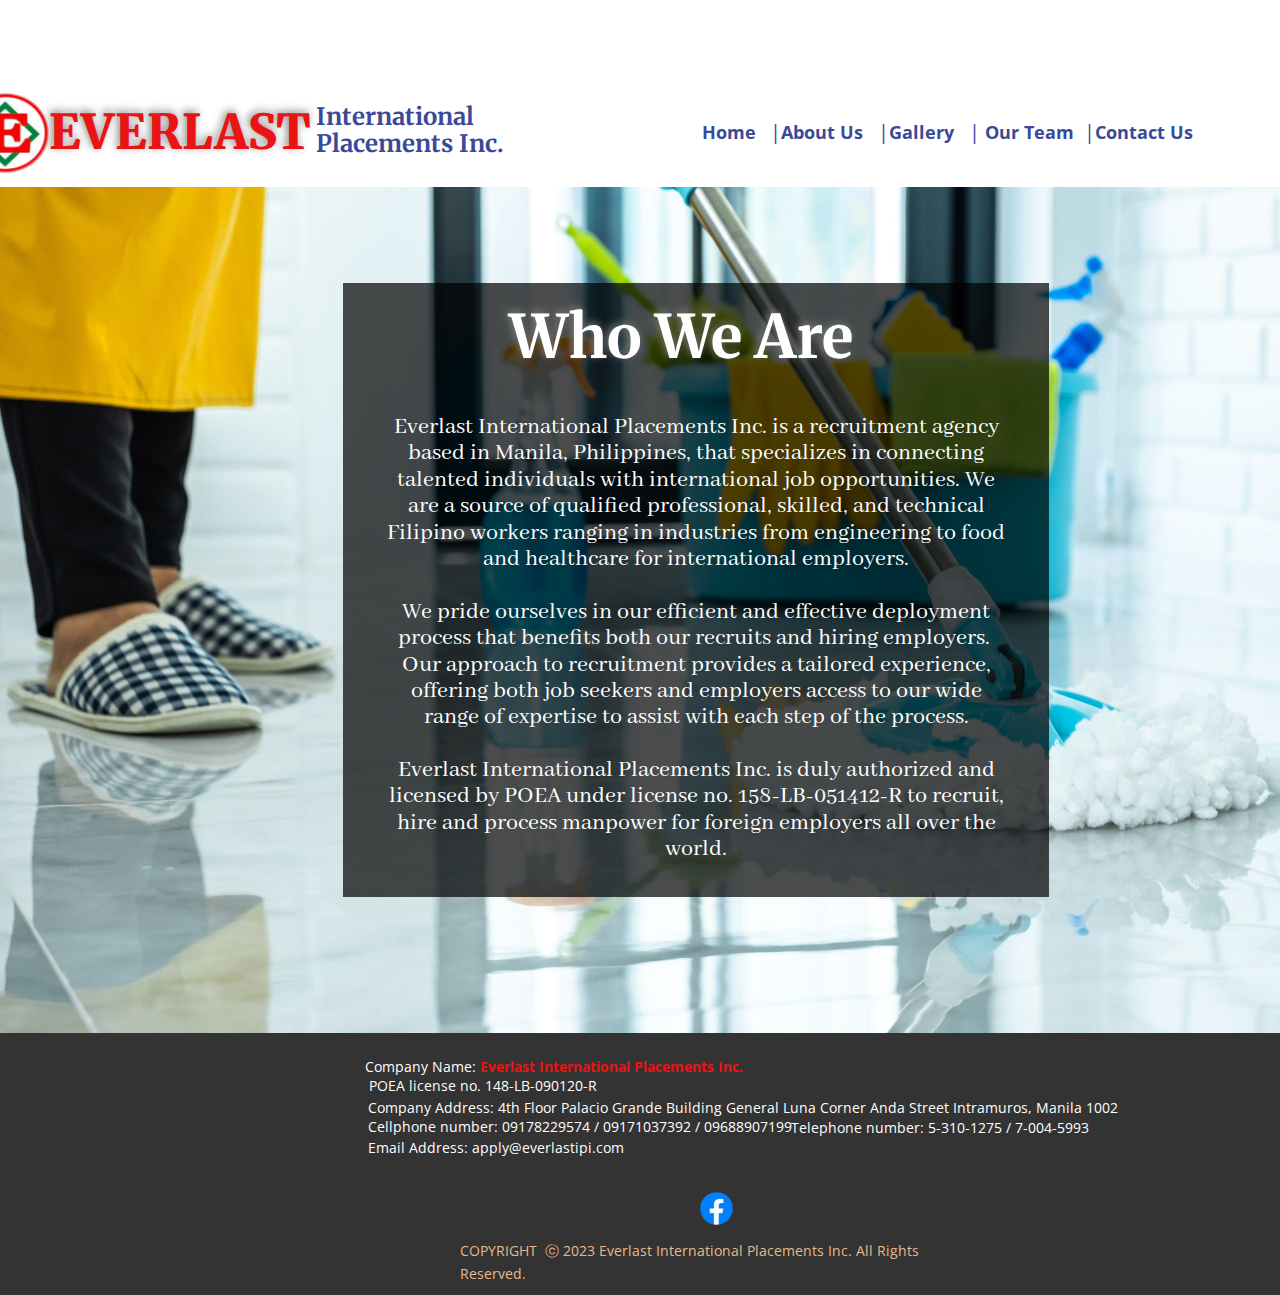
==== commit f27e084e: "Add files via upload" ====
--- a/ABOUT-US.html
+++ b/ABOUT-US.html
@@ -27,10 +27,10 @@
     <meta property="og:description" content="">
     <meta property="og:type" content="website">
   <meta data-intl-tel-input-cdn-path="intlTelInput/"></head>
-  <body data-path-to-root="./" data-include-products="false" class="u-body u-xl-mode" data-lang="en"><header class="u-clearfix u-header u-header" id="sec-da44"><a href="#" class="u-image u-logo u-image-1" data-image-width="731" data-image-height="680">
+  <body data-path-to-root="./" data-include-products="false" class="u-body u-xl-mode" data-lang="en"><header class="u-clearfix u-header u-header" id="sec-da44"><a href="EVERLASTIPI.html" class="u-image u-logo u-image-1" data-image-width="731" data-image-height="680" title="EVERLASTIPI">
         <img src="images/CopyofRedModernHiringInstagramPost1-1.png" class="u-logo-image u-logo-image-1">
       </a><h1 class="u-custom-font u-font-merriweather u-text u-text-custom-color-1 u-title u-text-1">EVERLAST</h1><h1 class="u-custom-font u-font-merriweather u-text u-text-palette-1-base u-title u-text-2">Placements Inc.</h1><h1 class="u-custom-font u-font-merriweather u-text u-text-palette-1-base u-title u-text-3">International</h1><p class="u-large-text u-text u-text-font u-text-palette-1-base u-text-variant u-text-4">
-        <a href="EVERLASTIPI.html" class="u-active-none u-border-2 u-border-white u-btn u-button-style u-hover-none u-none u-text-palette-1-base u-btn-1">Home</a>&nbsp; |<a href="ABOUT-US.html" class="u-active-none u-border-none u-btn u-button-link u-button-style u-hover-none u-none u-text-palette-1-base u-btn-2">About Us</a>&nbsp; &nbsp;|<a href="MISSION-and-VISION.html" class="u-active-none u-border-none u-btn u-button-link u-button-style u-hover-none u-none u-text-palette-1-base u-btn-3">Mission &amp; Vision</a>&nbsp; &nbsp;| <a href="OUR-TEAM.html" class="u-active-none u-border-none u-btn u-button-link u-button-style u-hover-none u-none u-text-palette-1-base u-btn-4">Our Team</a>&nbsp; |<a href="CONTACT-US.html" class="u-active-none u-border-none u-btn u-button-link u-button-style u-hover-none u-none u-text-palette-1-base u-btn-5">Contact Us</a>
+        <a href="EVERLASTIPI.html" class="u-active-none u-border-2 u-border-white u-btn u-button-style u-hover-none u-none u-text-palette-1-base u-btn-1">Home</a>&nbsp; |<a href="ABOUT-US.html" class="u-active-none u-border-none u-btn u-button-link u-button-style u-hover-none u-none u-text-palette-1-base u-btn-2">About Us</a>&nbsp; &nbsp;|<a href="GALLERY.html" class="u-active-none u-border-none u-btn u-button-link u-button-style u-hover-none u-none u-text-palette-1-base u-btn-3">Gallery</a>&nbsp; &nbsp;| <a href="OUR-TEAM.html" class="u-active-none u-border-none u-btn u-button-link u-button-style u-hover-none u-none u-text-palette-1-base u-btn-4">Our Team</a>&nbsp; |<a href="CONTACT-US.html" class="u-active-none u-border-none u-btn u-button-link u-button-style u-hover-none u-none u-text-palette-1-base u-btn-5">Contact Us</a>
       </p></header>
     <section class="u-align-left u-clearfix u-image u-section-1" src="" data-image-width="2000" data-image-height="1414" id="sec-abf9">
       <div class="u-clearfix u-sheet u-sheet-1">
@@ -53,7 +53,7 @@
         <p class="u-align-left u-small-text u-text u-text-variant u-text-4"> &nbsp;Cellphone number: 09178229574 /&nbsp;09171037392 /&nbsp;09688907199</p>
         <p class="u-align-left u-small-text u-text u-text-variant u-text-5"> Email Address: apply@everlastipi.com</p>
         <p class="u-align-left u-small-text u-text u-text-variant u-text-6"> Telephone number: 5-310-1275 / 7-004-5993</p>
+        <img class="u-image u-image-contain u-image-default u-preserve-proportions u-image-1" src="images/facebook-logo-facebook-logo-transparent-facebook-icon-transparent-free-free-png.webp" alt="" data-image-width="980" data-image-height="980" data-href="https://www.facebook.com/everlastipi">
         <p class="u-align-left u-small-text u-text u-text-palette-3-base u-text-variant u-text-7"> COPYRIGHT &nbsp;ⓒ 2023 Everlast International Placements Inc. All Rights Reserved.</p>
-        <img class="u-image u-image-contain u-image-default u-preserve-proportions u-image-1" src="images/facebook-logo-facebook-logo-transparent-facebook-icon-transparent-free-free-png.webp" alt="" data-image-width="980" data-image-height="980" data-href="https://www.facebook.com/everlastipi">
       </div></footer>
-</body></html>
+</body></html>--- a/nicepage.css
+++ b/nicepage.css
@@ -43597,15 +43597,15 @@
   margin: -42px -339px 0 721px;
 }
 
-.u-footer .u-text-7 {
-  font-size: 0.875rem;
-  margin: 32px 237px 0 390px;
-}
-
 .u-footer .u-image-1 {
   width: 43px;
   height: 43px;
-  margin: 14px 472px 23px auto;
+  margin: 48px 472px 0 auto;
+}
+
+.u-footer .u-text-7 {
+  font-size: 0.875rem;
+  margin: 10px 237px 10px 390px;
 }
 @media (max-width: 1199px) {
   .u-footer .u-text-1 {
@@ -43645,18 +43645,15 @@
     margin-left: 621px;
   }
 
-  .u-footer .u-text-7 {
-    margin-top: -65px;
-    margin-right: 137px;
-    margin-left: 290px;
-  }
-
   .u-footer .u-image-1 {
     width: 43px;
     height: 43px;
-    margin-top: 18px;
+    margin-top: -25px;
     margin-right: 472px;
-    margin-bottom: 60px;
+  }
+
+  .u-footer .u-text-7 {
+    margin: -83px 137px 60px 290px;
   }
 }
 @media (max-width: 991px) {
@@ -43736,17 +43733,15 @@
     margin-left: 104px;
   }
 
+  .u-footer .u-image-1 {
+    margin-top: 25px;
+    margin-right: 297px;
+  }
+
   .u-footer .u-text-7 {
     font-size: 0.625rem;
     width: auto;
-    margin-top: 64px;
-    margin-right: -28px;
-    margin-left: 0;
-  }
-
-  .u-footer .u-image-1 {
-    margin-top: -55px;
-    margin-right: 297px;
+    margin: -4px -28px 48px 0;
   }
 }
 
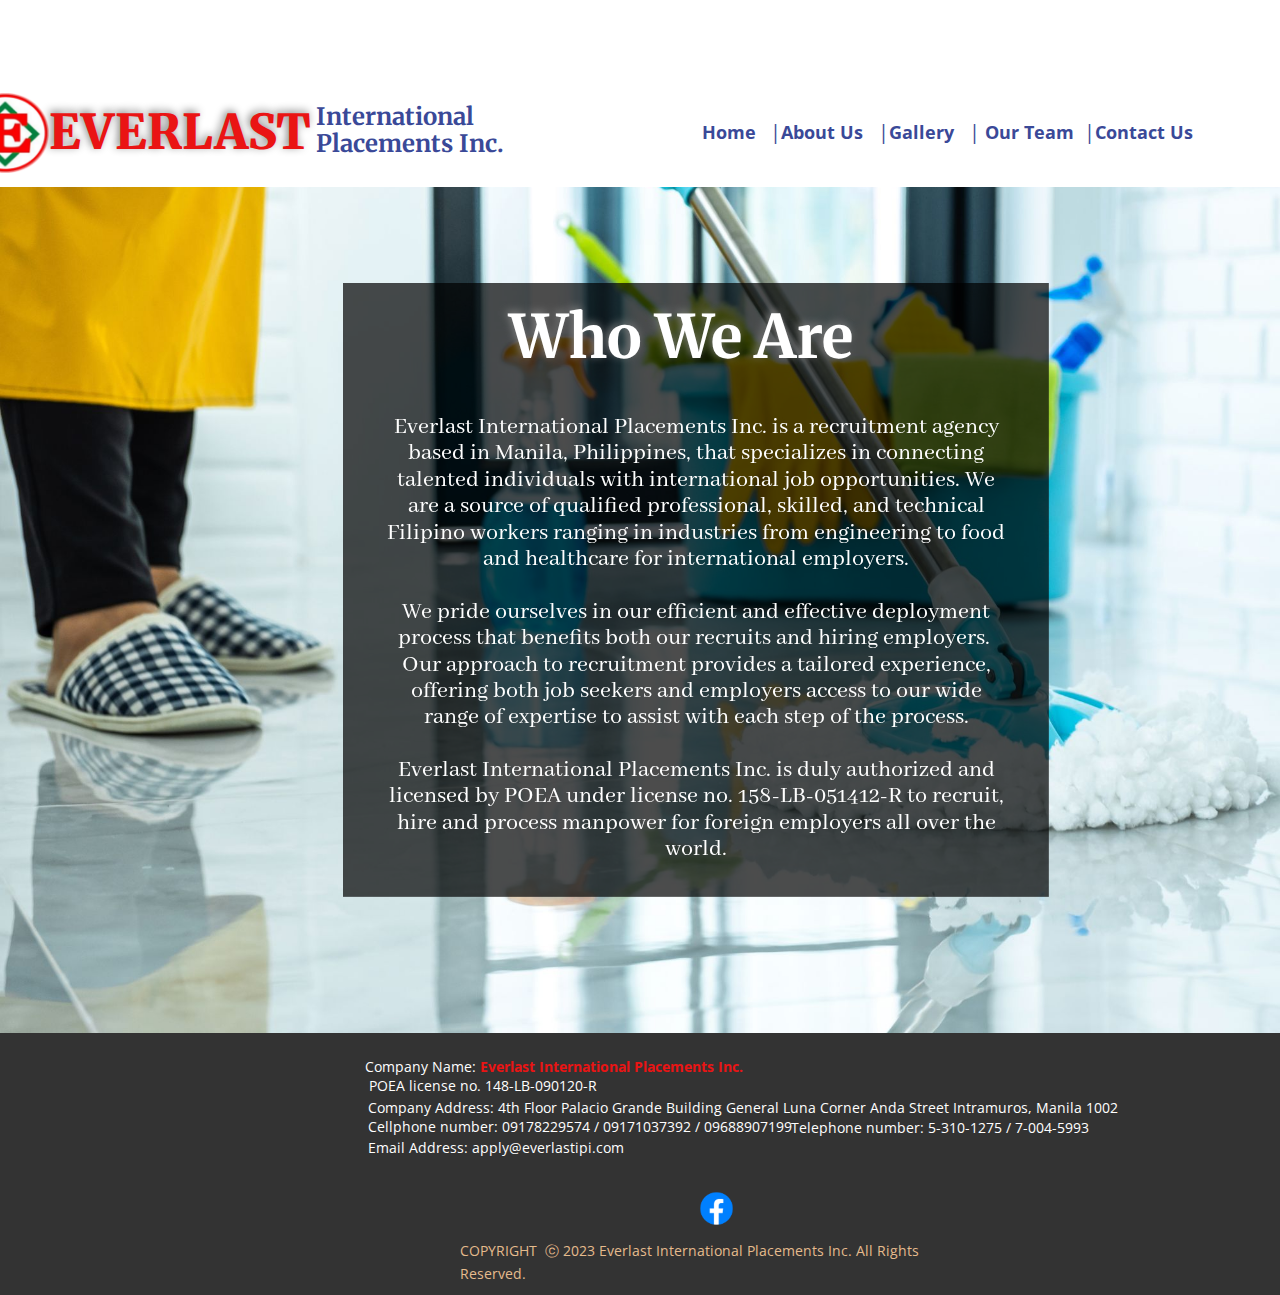
==== commit c18c5676: "Add files via upload" ====
--- a/ABOUT-US.html
+++ b/ABOUT-US.html
@@ -5,6 +5,7 @@
     <meta name="keywords" content="Key Features, Design Perfection, Our Team, $5, $45, $95, Where to find us?">
     <meta name="description" content="">
     <title>ABOUT US</title>
+    <link rel="icon" type="image/x-icon" href="images/new.png">
     <link rel="stylesheet" href="nicepage.css" media="screen">
 <link rel="stylesheet" href="ABOUT-US.css" media="screen">
     <script class="u-script" type="text/javascript" src="jquery-1.9.1.min.js" defer=""></script>
@@ -34,9 +35,9 @@
       </p></header>
     <section class="u-align-left u-clearfix u-image u-section-1" src="" data-image-width="2000" data-image-height="1414" id="sec-abf9">
       <div class="u-clearfix u-sheet u-sheet-1">
-        <img class="u-expanded-width-xs u-image u-image-default u-image-1" src="images/CopyofRedModernHiringInstagramPost-1.png" alt="" data-image-width="2000" data-image-height="1414">
-        <h1 class="u-custom-font u-font-merriweather u-text u-text-body-alt-color u-title u-text-1">Who We Are</h1>
-        <h1 class="u-align-center u-custom-font u-text u-text-body-alt-color u-title u-text-2"> Everlast International Placements Inc. is a recruitment agency based in Manila, Philippines, that specializes in connecting talented individuals with international job opportunities. We are a source of qualified professional, skilled, and technical Filipino workers ranging in industries from engineering to food and healthcare for international employers.<br>&nbsp;<br>We pride ourselves in our efficient and effective deployment process that benefits both our recruits and hiring employers.&nbsp; Our approach to recruitment provides a tailored experience, offering both job seekers and employers access to our wide range of expertise to assist with each step of the process.<br>&nbsp;<br>Everlast International Placements Inc. is duly authorized and licensed by POEA under license no. 158-LB-051412-R to recruit, hire and process manpower for foreign employers all over the world.
+        <img class="u-expanded-width-xs u-image u-image-default u-image-1" src="images/CopyofRedModernHiringInstagramPost-1.png" alt="" data-image-width="2000" data-image-height="1414" data-animation-name="flipIn" data-animation-duration="1000" data-animation-direction="X">
+        <h1 class="u-custom-font u-font-merriweather u-text u-text-body-alt-color u-title u-text-1" data-animation-name="flipIn" data-animation-duration="1000" data-animation-direction="X">Who We Are</h1>
+        <h1 class="u-align-center u-custom-font u-text u-text-body-alt-color u-title u-text-2" data-animation-name="flipIn" data-animation-duration="1000" data-animation-direction="X"> Everlast International Placements Inc. is a recruitment agency based in Manila, Philippines, that specializes in connecting talented individuals with international job opportunities. We are a source of qualified professional, skilled, and technical Filipino workers ranging in industries from engineering to food and healthcare for international employers.<br>&nbsp;<br>We pride ourselves in our efficient and effective deployment process that benefits both our recruits and hiring employers.&nbsp; Our approach to recruitment provides a tailored experience, offering both job seekers and employers access to our wide range of expertise to assist with each step of the process.<br>&nbsp;<br>Everlast International Placements Inc. is duly authorized and licensed by POEA under license no. 158-LB-051412-R to recruit, hire and process manpower for foreign employers all over the world.
         </h1>
       </div>
     </section>
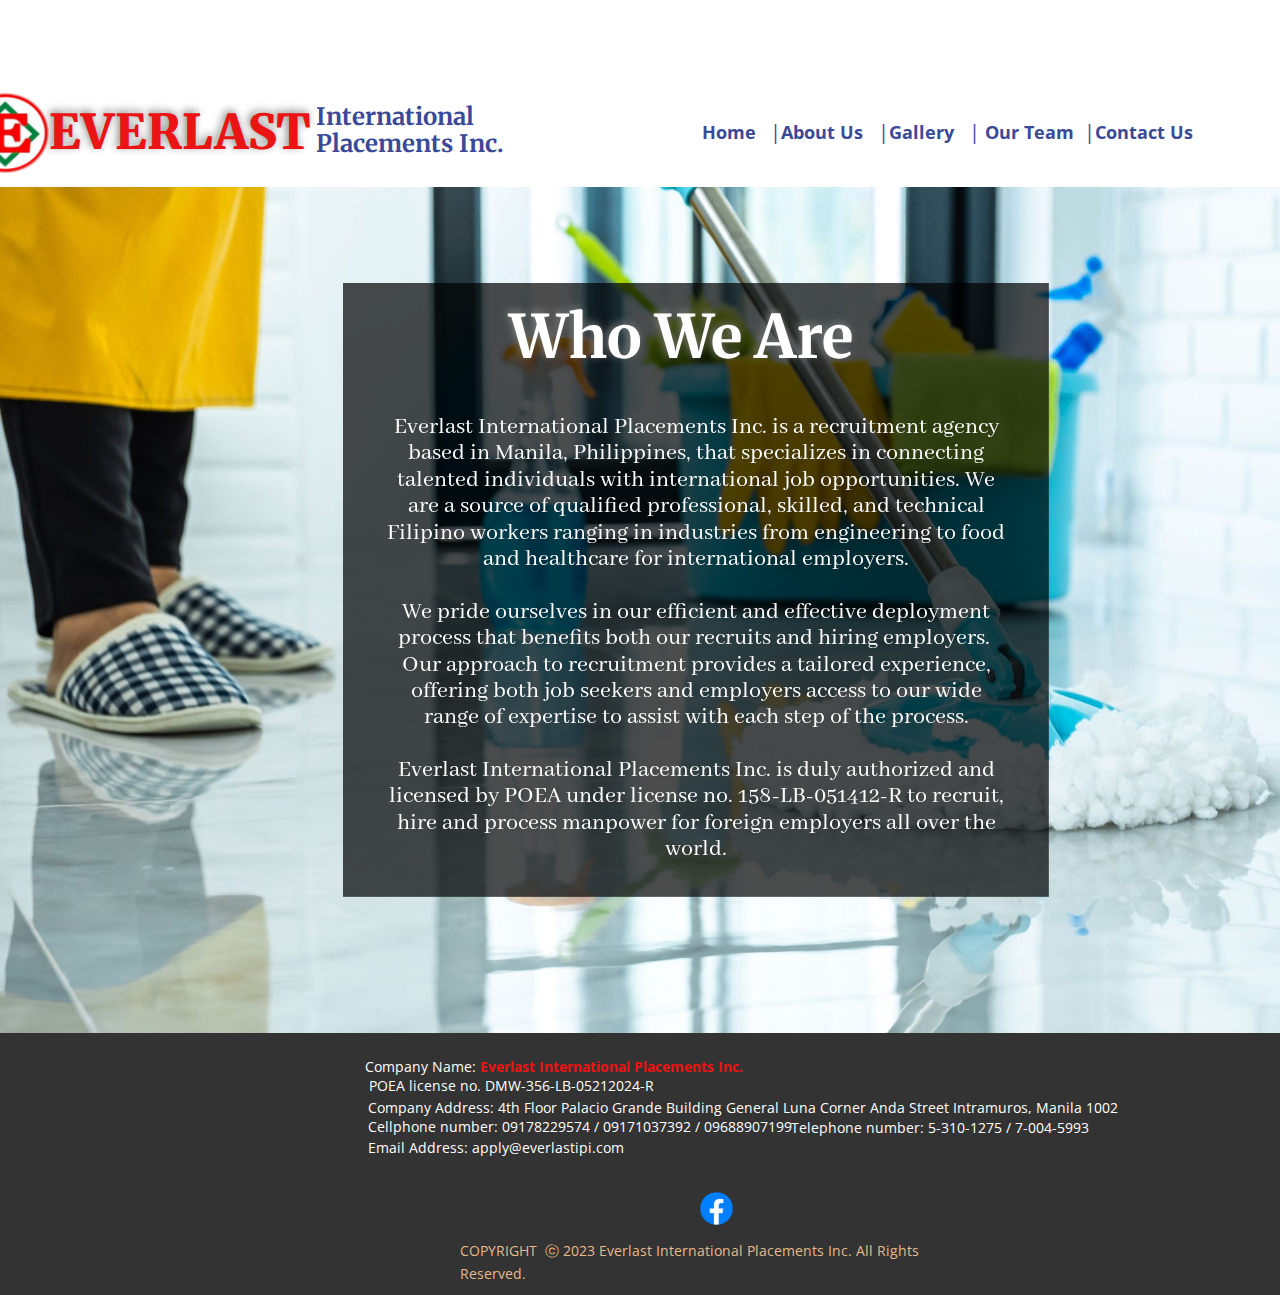
==== commit 1471fec9: "Update ABOUT-US.html" ====
--- a/ABOUT-US.html
+++ b/ABOUT-US.html
@@ -49,7 +49,7 @@
           <span class="u-text-white"> Company Name: </span>
           <span style="font-weight: 700;">Everlast International Placements Inc.</span>
         </p>
-        <p class="u-align-left u-small-text u-text u-text-variant u-text-2"> POEA license no. 148-LB-090120-R</p>
+        <p class="u-align-left u-small-text u-text u-text-variant u-text-2"> POEA license no. DMW-356-LB-05212024-R</p>
         <p class="u-align-left u-small-text u-text u-text-variant u-text-3"> Company Address:&nbsp;4th Floor Palacio Grande Building&nbsp;General Luna Corner Anda Street&nbsp;Intramuros, Manila 1002</p>
         <p class="u-align-left u-small-text u-text u-text-variant u-text-4"> &nbsp;Cellphone number: 09178229574 /&nbsp;09171037392 /&nbsp;09688907199</p>
         <p class="u-align-left u-small-text u-text u-text-variant u-text-5"> Email Address: apply@everlastipi.com</p>
@@ -57,4 +57,4 @@
         <img class="u-image u-image-contain u-image-default u-preserve-proportions u-image-1" src="images/facebook-logo-facebook-logo-transparent-facebook-icon-transparent-free-free-png.webp" alt="" data-image-width="980" data-image-height="980" data-href="https://www.facebook.com/everlastipi">
         <p class="u-align-left u-small-text u-text u-text-palette-3-base u-text-variant u-text-7"> COPYRIGHT &nbsp;ⓒ 2023 Everlast International Placements Inc. All Rights Reserved.</p>
       </div></footer>
-</body></html>+</body></html>
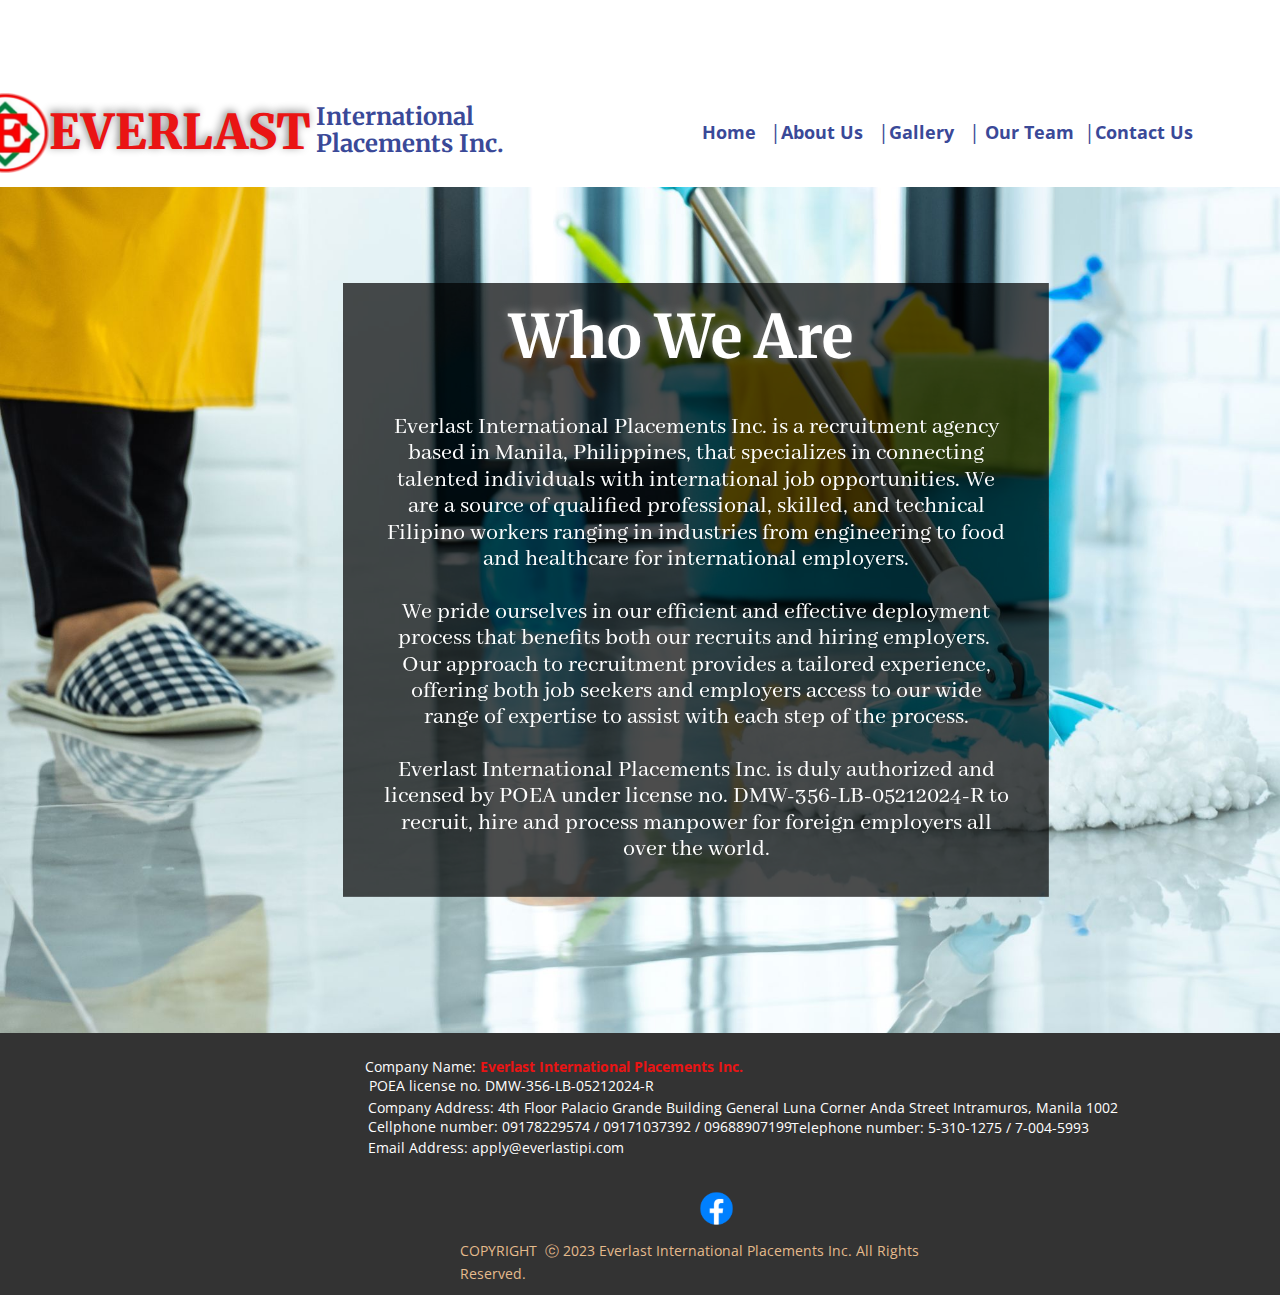
==== commit 406436a1: "Update ABOUT-US.html" ====
--- a/ABOUT-US.html
+++ b/ABOUT-US.html
@@ -37,7 +37,7 @@
       <div class="u-clearfix u-sheet u-sheet-1">
         <img class="u-expanded-width-xs u-image u-image-default u-image-1" src="images/CopyofRedModernHiringInstagramPost-1.png" alt="" data-image-width="2000" data-image-height="1414" data-animation-name="flipIn" data-animation-duration="1000" data-animation-direction="X">
         <h1 class="u-custom-font u-font-merriweather u-text u-text-body-alt-color u-title u-text-1" data-animation-name="flipIn" data-animation-duration="1000" data-animation-direction="X">Who We Are</h1>
-        <h1 class="u-align-center u-custom-font u-text u-text-body-alt-color u-title u-text-2" data-animation-name="flipIn" data-animation-duration="1000" data-animation-direction="X"> Everlast International Placements Inc. is a recruitment agency based in Manila, Philippines, that specializes in connecting talented individuals with international job opportunities. We are a source of qualified professional, skilled, and technical Filipino workers ranging in industries from engineering to food and healthcare for international employers.<br>&nbsp;<br>We pride ourselves in our efficient and effective deployment process that benefits both our recruits and hiring employers.&nbsp; Our approach to recruitment provides a tailored experience, offering both job seekers and employers access to our wide range of expertise to assist with each step of the process.<br>&nbsp;<br>Everlast International Placements Inc. is duly authorized and licensed by POEA under license no. 158-LB-051412-R to recruit, hire and process manpower for foreign employers all over the world.
+        <h1 class="u-align-center u-custom-font u-text u-text-body-alt-color u-title u-text-2" data-animation-name="flipIn" data-animation-duration="1000" data-animation-direction="X"> Everlast International Placements Inc. is a recruitment agency based in Manila, Philippines, that specializes in connecting talented individuals with international job opportunities. We are a source of qualified professional, skilled, and technical Filipino workers ranging in industries from engineering to food and healthcare for international employers.<br>&nbsp;<br>We pride ourselves in our efficient and effective deployment process that benefits both our recruits and hiring employers.&nbsp; Our approach to recruitment provides a tailored experience, offering both job seekers and employers access to our wide range of expertise to assist with each step of the process.<br>&nbsp;<br>Everlast International Placements Inc. is duly authorized and licensed by POEA under license no. DMW-356-LB-05212024-R to recruit, hire and process manpower for foreign employers all over the world.
         </h1>
       </div>
     </section>
